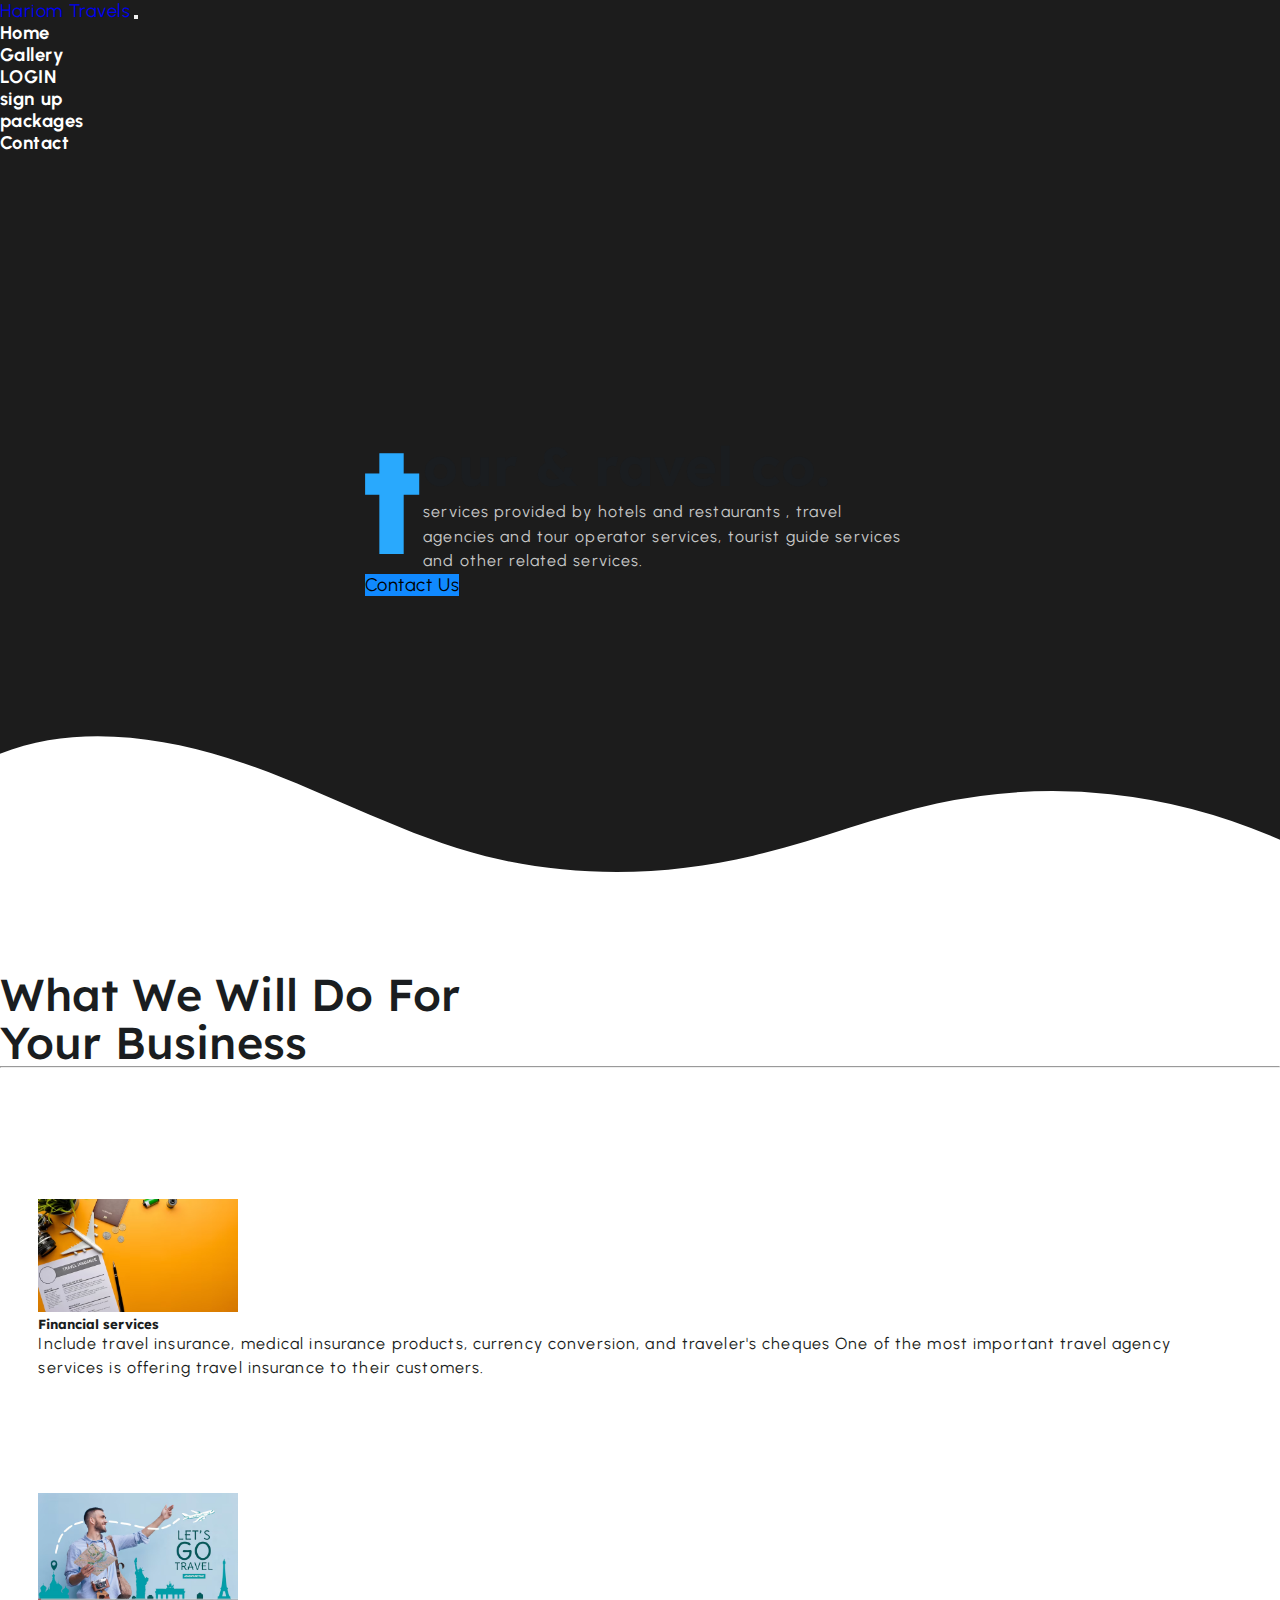
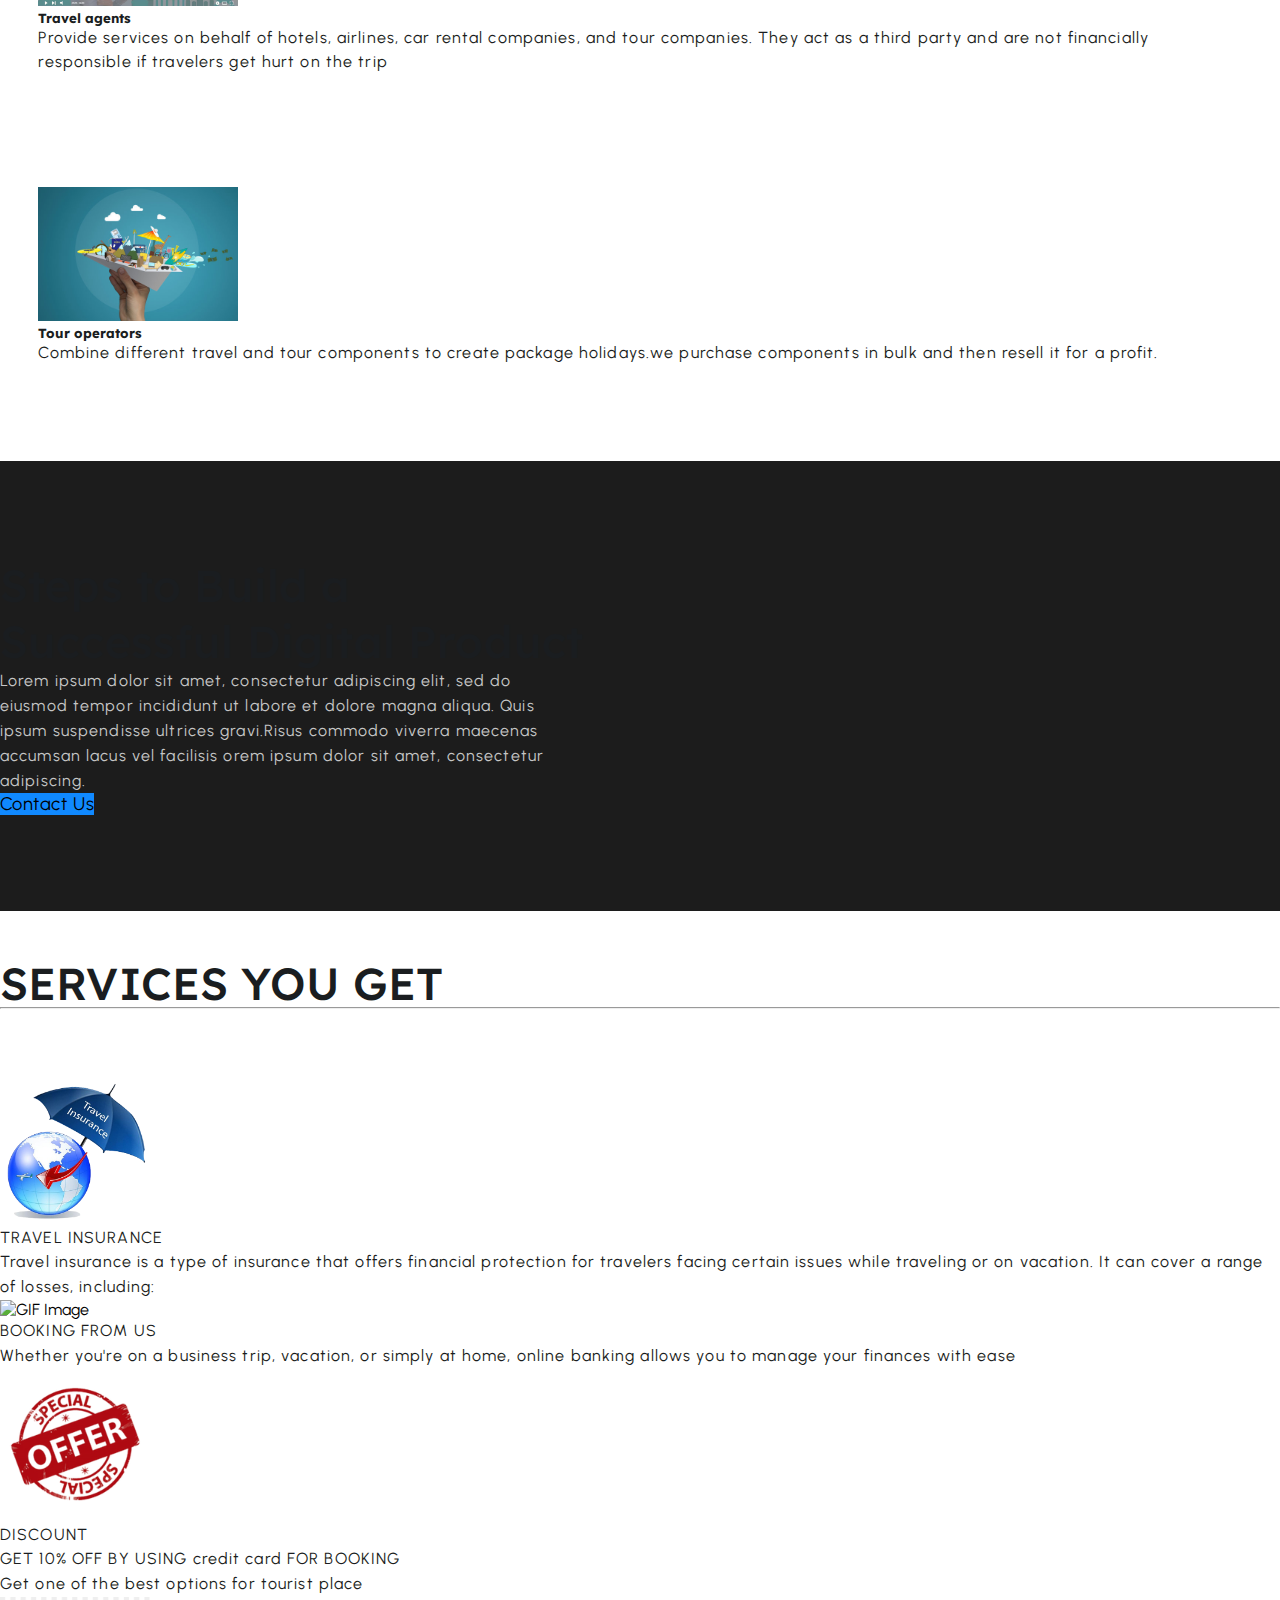
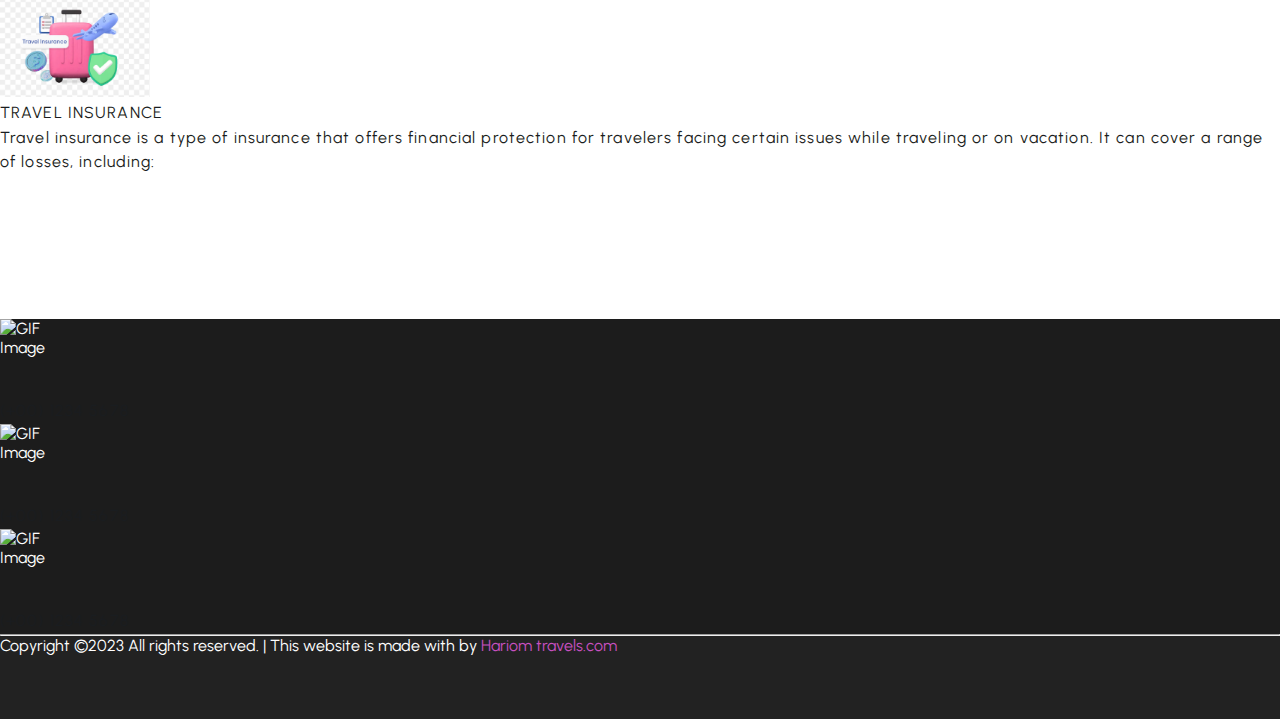
==== index.html @ 0a9f97bb "Add files via upload" ====
<!doctype html>
<html lang="en">
<head>
    <meta charset="UTF-8">
    <meta content="width=device-width, user-scalable=no, initial-scale=1.0, maximum-scale=1.0, minimum-scale=1.0"
          name="viewport">
    <meta content="ie=edge" http-equiv="X-UA-Compatible">

    <link href="https://cdn.jsdelivr.net/npm/bootstrap@5.3.2/dist/css/bootstrap.min.css" rel="stylesheet"
    integrity="sha384-T3c6CoIi6uLrA9TneNEoa7RxnatzjcDSCmG1MXxSR1GAsXEV/Dwwykc2MPK8M2HN" crossorigin="anonymous">

    <link href="style2.css" rel="stylesheet">
    <link crossorigin="anonymous" href="https://cdnjs.cloudflare.com/ajax/libs/font-awesome/6.4.0/css/all.min.css"
          integrity="sha512-iecdLmaskl7CVkqkXNQ/ZH/XLlvWZOJyj7Yy7tcenmpD1ypASozpmT/E0iPtmFIB46ZmdtAc9eNBvH0H/ZpiBw=="
          referrerpolicy="no-referrer" rel="stylesheet"/>

          <title>Hari0m Travels</title>
          <link rel="icon" type="image/x-icon" href="icon.webp">    
          <style>
            #cur-txt{
              color: black;
            }
          </style>
</head>
<body>

<!--   plx download the images, gifs from Pixcap Website here http://bit.ly/3zJ49Q7 -->

<nav class="navbar navbar-expand-lg bg-color py-4 pt-lg-5">
    <div class="container">
        <a class="navbar-brand text-white fw-bold" href="#">Hariom Travels</a>
        <button  type="button" aria-controls="navbarSupportedContent" aria-expanded="false" aria-label="Toggle navigation"
                class="navbar-toggler"
                data-bs-target="#navbarSupportedContent" data-bs-toggle="collapse" type="button">
            <span class="navbar-toggler-icon"></span>
        </button>
        <div class="collapse navbar-collapse" id="navbarSupportedContent">
            <ul class="navbar-nav ms-auto mb-2 mb-lg-0 fill ">
                <li class=" nav-item">
                    <a  class="nav-link"  style="color: black;" href="#">Home</a>
                </li>
                <li class=" nav-item">
                    <a class="nav-link" href="file:///C:/Users/h6354/OneDrive/Desktop/Study/bootstrap/Gallery.html"> Gallery</a>
                </li>
                <li class=" nav-item">
                    <a class="nav-link" href="file:///C:/Users/h6354/OneDrive/Desktop/Study/bootstrap/LOGIN.html.html">LOGIN</a>
                </li>
                <li class=" nav-item">
                    <a class="nav-link text-capitalize  " href="file:///C:/Users/h6354/OneDrive/Desktop/Study/bootstrap/sign-up.html">sign up</a>
                </li>
                <li class=" nav-item">
                    <a class="nav-link text-capitalize" href="file:///C:/Users/h6354/OneDrive/Desktop/Study/bootstrap/package.html">packages</a>
                </li>
                <li class=" nav-item">
                    <a class="nav-link" href="file:///C:/Users/h6354/OneDrive/Desktop/Study/bootstrap/contact-us.html">Contact</a>
                </li>


            </ul>

        </div>
    </div>
</nav>

<!--hero section-->

<section class="bg-main bg-color hero-section">
    <div class="container">
        <div class="row mb-5 ">
            <div class="d-flex flex-column align-items-start justify-content-center col-xl-6 xol-lg-6 col-md-12 col-12 order-1 order-lg-0 text-md-start text-center">
                <h1 class=" text-capitalize fw-bolder text-white">
                 tour & ravel co.
                </h1>
                <p class="mt-3 mb-5  para-width text-light-grey ">
                    services provided by hotels and
                    restaurants , travel agencies and tour operator services, tourist guide services 
                    and other related services.
                </p>

                <div class="text-center w-100 text-md-start">
                    <button class="btn btn-primary px-5 py-2 " data-bs-offset="0,5" data-bs-placement="top"
                            data-bs-title="Get Best Services" data-bs-toggle="tooltip">Contact Us
                    </button>
                </div>

            </div>

            <div class="col-xl-6 xol-lg-6 col-md-12 col-12 order-0 order-lg-1 hero-image--section ">
                <div class="text-md-end text-center mb-5">

                   
                </div>
            </div>

        </div>

    </div>
    <div class="custom-shape-divider-bottom-1684208460">
        <svg data-name="Layer 1" preserveAspectRatio="none" viewBox="0 0 1200 120" xmlns="http://www.w3.org/2000/svg">
            <path class="shape-fill"
                  d="M321.39,56.44c58-10.79,114.16-30.13,172-41.86,82.39-16.72,168.19-17.73,250.45-.39C823.78,31,906.67,72,985.66,92.83c70.05,18.48,146.53,26.09,214.34,3V0H0V27.35A600.21,600.21,0,0,0,321.39,56.44Z"></path>
        </svg>
    </div>
</section>


<!--hero section end -->

<!--service section-->

<section class=" services-section">
    <div class="container text-center common-title fw-bold">
        <h2 class="common-heading">What We Will Do For <br> Your Business</h2>
        <hr class="w-25 mx-auto ">
    </div>

    <div class="container mt-5">
        <div class="row g-5 ">
            <div class="col-xxl-4 col-lg-4 col-12 ">
                <div class=" card-box rounded-2 p-5 text-center">
                    <img alt="GIF Image" class="img-fluid" src="insur.avif" width="200px">

                    <h5 class="my-3 fw-normal ">Financial services</h5>
                    <p class="pe-3 mb-5">
                        Include travel insurance, medical insurance products, currency conversion, and traveler's cheques
                        One of the most important travel agency services is offering travel insurance to their customers.
                    </p>
                    <div class="  d-flex justify-content-center align-items-center ">
                        <a class="icon-span d-flex justify-content-center align-items-center rounded-circle mb-3"
                           href="/service.html">
                            <i class="fa-solid fa-arrow-right"> </i>
                        </a>
                    </div>
                </div>
            </div>

            <div class="col-xxl-4 col-lg-4 col-12  ">
                <div class=" card-box rounded-2 p-5 text-center shadow">
                    <img alt="GIF Image" class="img-fluid" src="agent.avif" width="200px">

                    <h5 class="my-3 fw-normal"> Travel agents</h5>
                    <p class="pe-3 mb-5">
                        Provide services on behalf of hotels, airlines, 
                        car rental companies, and tour companies. They act as a third party and are 
                        not financially responsible if travelers get hurt on the trip
                    </p>
                    <div class="  d-flex justify-content-center align-items-center ">
                        <a class="icon-span d-flex justify-content-center align-items-center rounded-circle mb-3"
                           href="/service.html">
                            <i class="fa-solid fa-arrow-right"> </i>
                        </a>
                    </div>
                </div>
            </div>

            <div class="col-xxl-4 col-lg-4 col-12 ">
                <div class=" card-box rounded-2 p-5 text-center">
                    <img alt="GIF Image" class="img-fluid" src="opratr.jpg" width="200px">
                    <h5 class="my-3 fw-normal "> Tour operators </h5>
                    <p class="pe-3 mb-5">
                        Combine different travel and tour components 
                        to create package holidays.we purchase components in bulk and then resell it for a profit.
                    </p>
                    <div class="  d-flex justify-content-center align-items-center ">
                        <a class="icon-span d-flex justify-content-center align-items-center rounded-circle mb-3"
                           href="/service.html">
                            <i class="fa-solid fa-arrow-right"> </i>
                        </a>
                    </div>
                </div>
            </div>
        </div>
    </div>

</section>

<!--service section-->

<section class="more-info-section bg-color">

    <section class="container ">
        <div class="row">
            <div class="col-xl-6 xol-lg-6 col-md-12 col-12 img-section">
                <figure>
                    <img alt="mobile chat" class="img-fluid" width="100px" src="just-go-travel.gif">
                </figure>
            </div>

            <div class="col-xl-6 xol-lg-6 col-md-12 col-12  d-flex flex-column justify-content-center align-items-start ">

                <h1 class="common-heading text-capitalize fw-bolder text-white">
                    Steps to Build a <br> Successful Digital Product
                </h1>
                <p class="mt-3 mb-5 para-width text-light-grey">
                    Lorem ipsum dolor sit amet, consectetur adipiscing elit, sed do
                    eiusmod tempor incididunt ut labore et dolore magna aliqua.
                    Quis ipsum suspendisse ultrices gravi.Risus commodo viverra maecenas accumsan lacus vel facilisis
                    orem ipsum dolor sit amet, consectetur adipiscing.
                </p>

                <button class="btn btn-primary px-5 py-2">Contact Us</button>
            </div>


        </div>
    </section>
</section>



<section class="common-section business-section" id="online_services">
    <div class="container text-center fw-bold common-title">
        <h2 class="common-heading">SERVICES YOU GET</h2>
        <hr class="w-25 mx-auto ">
    </div>

    <div class="container">
        <div class="row g-5">
            <div class="col-xl-6 col-md-12 ">
                <div class="d-flex  px-3 py-5 shadow ">
                    <img alt="GIF Image" class=" d-md-block d-none  img-fluid mx-3" src="travel-insurance-removebg-preview.png"
                         width="150px">

                    <div class="row ">
                        <p class="mb-3 fw-bolder">TRAVEL INSURANCE</p>
                        <p> Travel insurance is a type of insurance that 
                            offers financial protection for travelers facing certain issues while
                            traveling or on vacation. It can cover a range of losses, including: </p>
                    </div>
                </div>
            </div>
            

            <div class="col-xl-6 col-md-12 ">
                <div class="d-flex  px-3 py-5 shadow ">
                    <img alt="GIF Image" class=" d-md-block d-none  img-fluid mx-3" src="./images/online.gif"
                         width="150px">

                    <div class="row ">
                        <p class="mb-3 fw-bolder">BOOKING FROM US </p>
                        <p>  Whether you're on a business trip, vacation, 
                            or simply at home, online banking allows you to manage your finances with ease </p>
                    </div>
                </div>
            </div>

            <div class="col-xl-6 col-md-12 ">
                <div class="d-flex  px-3 py-5 shadow ">
                    <img alt="GIF Image" class=" d-md-block d-none  img-fluid mx-3" src="sale.png"
                         width="150px">

                    <div class="row ">
                        <p class="mb-3 fw-bolder">DISCOUNT </p>
                        <p>GET 10% OFF  BY USING credit card FOR BOOKING<BR>
                            Get one of the best options for tourist place </p>
                    </div>
                </div>
            </div>

            <div class="col-xl-6 col-md-12 ">
                <div class="d-flex  px-3 py-5 shadow ">
                    <img alt="GIF Image" class=" d-md-block d-none  img-fluid mx-3" src="insurance.png"
                         width="150px">

                    <div class="row ">
                        <p class="mb-3 fw-bolder">TRAVEL INSURANCE</p>
                        <p>Travel insurance is a type of insurance that 
                            offers financial protection for travelers facing certain issues while
                            traveling or on vacation. It can cover a range of losses, including:</p>
                    </div>
                </div>
            </div>
        </div>
    </div>

</section>



<!--footer section-->

<footer class="main-footer-section">
    <div class="contact-details">
        <div class="container px-5">
            <div class="row g-0">
                <div class="col-lg-4 ">
                    <div class="contact-div p-5 d-flex flex-column justify-content-center align-items-center">
                        <div class="icon-div d-flex justify-content-center align-items-center rounded-circle mb-3">
                            <img src="./images/call.gif" alt="GIF Image" class="img-fluid">
                        </div>
                        <p class="text-white">(+00) 1234 5678</p>
                    </div>
                </div>

                <div class="col-lg-4 ">
                    <div class="contact-div p-5 d-flex flex-column justify-content-center align-items-center">
                        <div class="icon-div d-flex justify-content-center align-items-center rounded-circle mb-3">
                            <!--                            <i class="fa-solid fa-phone"></i>-->
                            <img src="./images/email.gif" alt="GIF Image" class="img-fluid">
                        </div>
                        <p class="text-white">(+00) 1234 5678</p>
                    </div>
                </div>

                <div class="col-lg-4 ">
                    <div class="contact-div p-5 d-flex flex-column justify-content-center align-items-center">
                        <div class="icon-div d-flex justify-content-center align-items-center rounded-circle mb-3">
                            <img src="./images/map.gif" alt="GIF Image" class="img-fluid">
                        </div>
                        <p class="text-white">(+00) 1234 5678</p>
                    </div>
                </div>
            </div>
        </div>

       

        <div class="container">
            <hr class="container mx-auto">

            <div class="row">
                <div class="col-lg-8 col-12 ">
                    Copyright ©2023 All rights reserved. | This website is made with by  <span class="bg-theme">Hariom travels.com</span>

                </div>
                <div class="col-md-4 col-12  ">
                    <div class="d-flex justify-content-center justify-content-lg-end gap-5 mt-lg-0 mt-3">
                        <a href="https://www.instagram.com/hari0m.k.s23/" target="_blank">
                            <div class="icon-span d-flex justify-content-center align-items-center rounded-circle mb-3">
                                <i class="fa-brands fa-instagram"></i>
                            </div>
                        </a>
                        <div class="icon-span d-flex justify-content-center align-items-center rounded-circle mb-3">
                            <i class="fa-brands fa-whatsapp"></i>
                        </div>
                        <div class="icon-span d-flex justify-content-center align-items-center rounded-circle mb-3">
<!--                            <i class="fa-brands fa-whatsapp"></i>-->
                            <i class="fa-brands fa-twitter"></i>
                        </div>
                    </div>
                </div>
            </div>
        </div>
    </div>
</footer>

<!--footer sectoin ends -->
 <script src="https://cdn.jsdelivr.net/npm/bootstrap@5.3.2/dist/js/bootstrap.bundle.min.js"
    integrity="sha384-C6RzsynM9kWDrMNeT87bh95OGNyZPhcTNXj1NW7RuBCsyN/o0jlpcV8Qyq46cDfL"
    crossorigin="anonymous"></script>
  <script>

    const tooltipTriggerList = document.querySelectorAll('[data-bs-toggle="tooltip"]')
    const tooltipList = [...tooltipTriggerList].map(tooltipTriggerEl => new bootstrap.Tooltip(tooltipTriggerEl))
  </script>
</body>
</html>
---- style2.css ----
@import url('https://fonts.googleapis.com/css2?family=Josefin+Sans:wght@400;600;700&family=Lexend+Deca:wght@100;200;300;400;500;600;700&family=Montserrat:wght@400;700&family=Mulish:wght@300&family=Poppins:wght@300;400;600&family=Urbanist:wght@300;400;600;700;800;900&display=swap');


*{
    margin: 0;
    padding: 0;
    box-sizing: border-box;

    font-family: "Urbanist", sans-serif;
}

:root{
    --bs-dark-color: #1a1d20;
    --bs-dark-primary:#1c1c1c;
    --bs-main-color:#fff;
    --bs-primary-color:#c6c6c6;
    --secondary-color: #29a9fd;
    --bs-supporting-color: #C850C0;
}

h1, h2,h3,h4,h5{
    font-family: 'Lexend Deca', sans-serif;
    color: var( --bs-dark-color);
}

h1{
    font-size: 3.8rem;
}

h2{
    line-height: 3rem;
    font-weight: 600;
    font-size: 3.4rem;
}

p{
    margin: 0;
    font-weight: 400;
    font-size: 1rem;
    color: var( --bs-dark-color);
    letter-spacing: 0.07rem;
    line-height: 1.55rem;
    font-synthesis: none;
    text-rendering: optimizeLegibility;
}

a{
    text-decoration: none;
}

.bg-main{
    height: 80vh;
    position: relative;
}

.bg-color{
    background-color: var(--bs-dark-primary);
}

.bg-theme{

    color: var( --bs-supporting-color);
    background-image: none!important;
}

.fa-star{
    color: var( --bs-supporting-color);
}

.nav-link{
    color: var(--bs-main-color)!important;
    font-weight: bold;
}

.nav-link:hover{
    color: var(--secondary-color) !important;
}

/*hero section style */

.hero-section .container{
    display:grid;
    place-items: center;
    height: inherit;
}
.hero-section h1{
    font-size: 3.4rem;
}

.hero-section h1:first-letter{
    /*font-size: 10rem;*/
    initial-letter: 2 ;
    padding-right: .2rem;
    color: var(--secondary-color);
}

.hero-video--section{
    width: 30rem;
    border-radius: 2rem;
}

@media screen and (max-width: 1400px) {

    .hero-video--section{
        width: 25rem;
        border-radius: 1rem;
    }
}


@media screen and (max-width: 1200px) {

    .hero-section{
        height: 80vh;
    }

    .hero-video--section{
        width: 20rem;
        border-radius: 1rem;
    }
}



@media screen and (max-width: 998px) {

    h1{
        font-size: 2.4rem;
    }

    section .common-heading{
        font-size: 2rem;
    }

    section  .para-width{
        width:  auto;
    }

    .hero-section{
        height: 100vh;
    }

    .navbar-toggler{
        border-color: var( --bs-main-color);
    }

    .navbar-toggler-icon{
        background-color: var( --bs-main-color);
    }

}

/*shape divider start */

.custom-shape-divider-bottom-1684208460 {
    position: absolute;
    bottom: 0;
    left: 0;
    width: 100%;
    overflow: hidden;
    line-height: 0;
    transform: rotate(180deg);
}

.custom-shape-divider-bottom-1684208460 svg {
    position: relative;
    display: block;
    width: calc(100% + 1.3px);
    height: 150px;
}

.custom-shape-divider-bottom-1684208460 .shape-fill {
    fill: var( --bs-main-color);
}

/*shape dividers end */

.common-section{
    padding: 0 0 9rem 0;
}

.more-info-section{
    background-image: linear-gradient(rgba(22,22,22,0.9), rgba(22,22,22,0.9)), url("https://images.pexels.com/photos/316093/pexels-photo-316093.jpeg?auto=compress&cs=tinysrgb&w=1260&h=750&dpr=1");
    background-size: cover;
    background-position: center;
    background-repeat: no-repeat;
    background-attachment: fixed;
    padding: 6rem 0;
    overflow: hidden;
}

.more-info-section .img-section{
    position: relative;
}

.more-info-section img{
    position: absolute;
    top: -10%;
    left: 0;
    max-width: 100%;
    width: 70%;
    /*transform: scaleX(-1);*/
}


@media screen and (max-width: 1200px) {
    .more-info-section img{
        position: absolute;
        bottom: 10%;
        /*right: 10%;*/
        /*top: 50%;*/
        top: 0;
        left: 55%;
        max-width: 100%;
        width: 50%;
        transform: scaleX(1);
    }


    .para-width{
        width: 90%
    }

}

@media screen and (max-width: 768px) {
    .more-info-section img{
        display: none;
    }
}




.services-section{
    padding: 6rem 0 3rem 0!important;
}

.business-section{
    padding-top: 3rem;
}

.btn-primary{
    background: #1089ff;
    border: none;
    outline: none;
}

.para-width{
    width: 55ch;
}

.text-grey{
    color:#00000080;
}

.text-light-grey{
    color:var(--bs-primary-color);
}

.card-title{
    font-weight: 500;
    letter-spacing: .05rem;
}

.common-heading{
    font-size: 2.8rem;
    font-weight: 500;
    letter-spacing: 0.01rem!important;
}

.common-title {
    margin-bottom: 4.2rem;
}

.card-box:hover{
    box-shadow: rgba(149, 157, 165, 0.2) 0 8px 24px;
}

.services-section .card-box{
    padding: 4rem  2.4rem 3rem!important;
    border-radius: .5rem!important;
}

button, a{
    font-size: 1.15rem!important;
    letter-spacing: 0.03rem;
    word-spacing: .1rem;
}

.btn-dark{
    background-color: #1a1d20;
    color: var( --bs-main-color);
}

/*carousal section */
.carousel-inner .card{
    background-color: #262631;
    color: var( --bs-main-color);
    transition: all .2s linear;
}

.carousel-inner .card p{
    color: var( --bs-main-color);
}

.carousel-inner .card:hover{
    background: var( --bs-main-color);
    color: var( --bs-dark-color);
}

.carousel-inner .card:hover p{
    color: var( --bs-dark-color);
}


@media screen and (max-width: 998px) {
    .carousel .carousel-indicators {
        bottom: -8%;
    }
}

/*carousal section end */


/*blog section */

.blog-section{
    padding-bottom: 3rem;
}

/*blog section ends */

/*contact section */

.contact-section{
    position: relative;
}

.contact-section .common-title{
    padding-top: 10rem;
}

.contact-section .form-section{
    width: 50%;
}

.custom-shape-divider-top-1684211116 {
    position: absolute;
    top: 0;
    left: 0;
    width: 100%;
    overflow: hidden;
    line-height: 0;
}

.custom-shape-divider-top-1684211116 svg {
    position: relative;
    display: block;
    width: calc(100% + 1.3px);
    height: 150px;
}

.custom-shape-divider-top-1684211116 .shape-fill {
    fill: var( --bs-main-color);
}




@media screen and (max-width: 998px) {
    .contact-section .common-title{
       padding-top: 10rem;
    }

    .contact-section  .form-section{
        width: 100%;
    }
}

/*contact section end */

/*footer styling */
.main-footer-section{
 padding: 0 0 4rem 0;
    background-color: #222;
    color: var( --bs-main-color);
}

.contact-div{
    background-color:  var(--bs-dark-primary);
}

.icon-div{
    width: 5rem;
    height: 5rem;
    /*background: #1089ff;*/
}

.icon-  {
    width: 2.5rem;
    height: 2.5rem;
    background-color: #1089ff;
    color: var( --bs-main-color);
}

.icon-span .fa-brands, .fab{
    color:white;
}

.carousel-indicators{
    bottom: -20%;
}

.carousel-indicators [data-bs-target]{
    margin-top: 2rem;
    width: .7rem;
    height: .7rem;
    background-color: #1089ff;
}
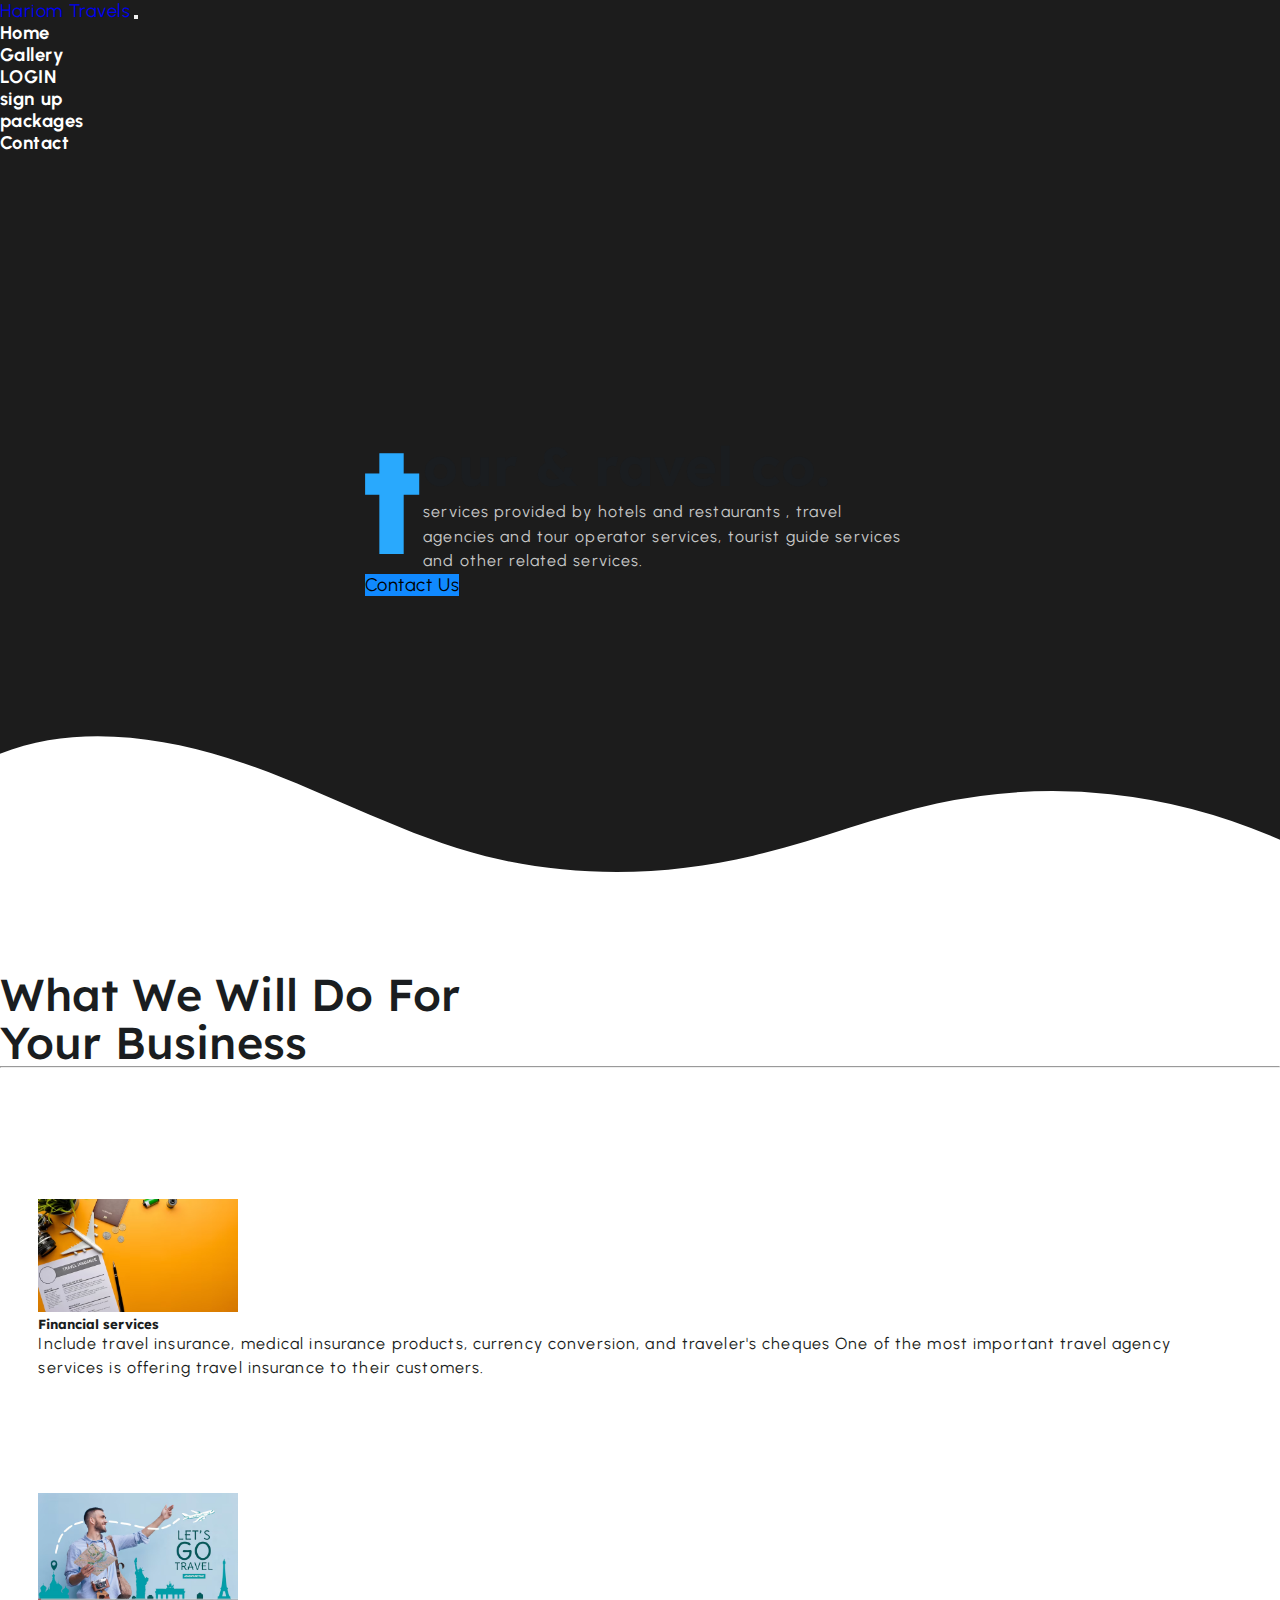
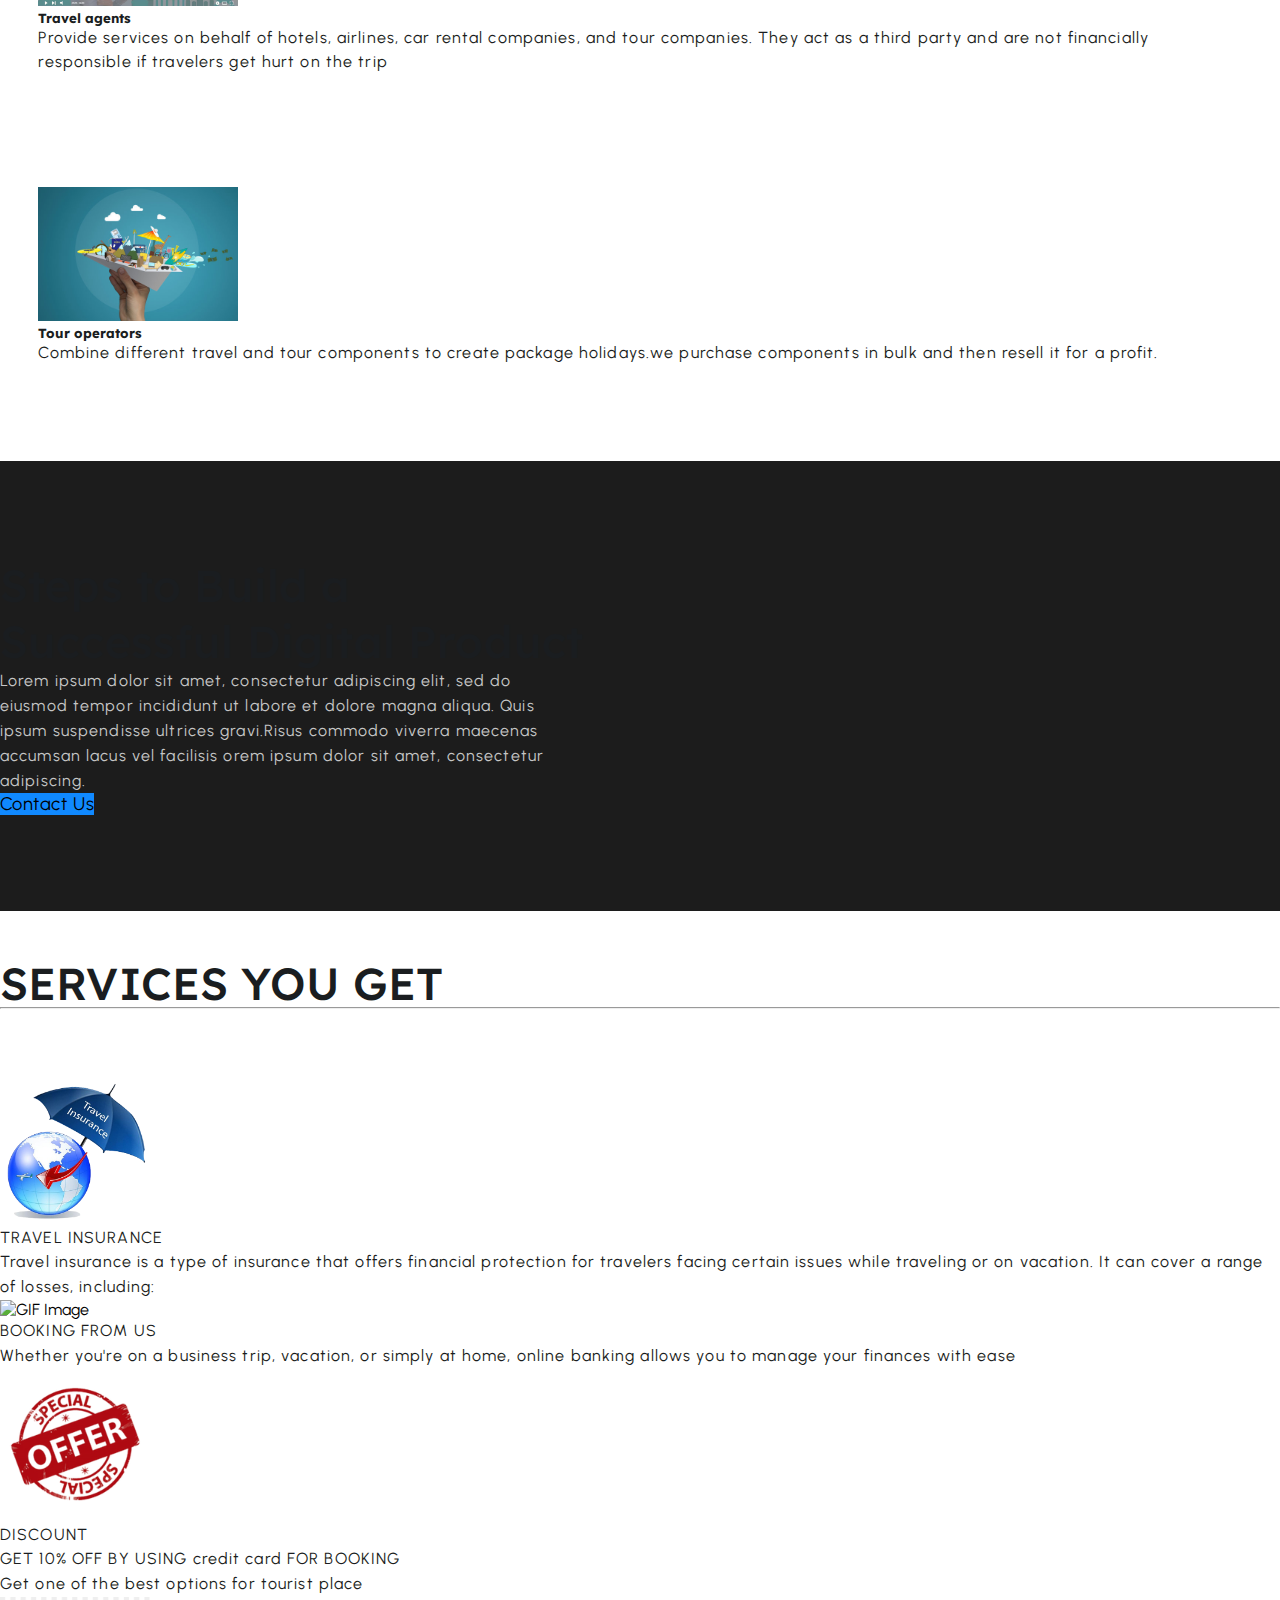
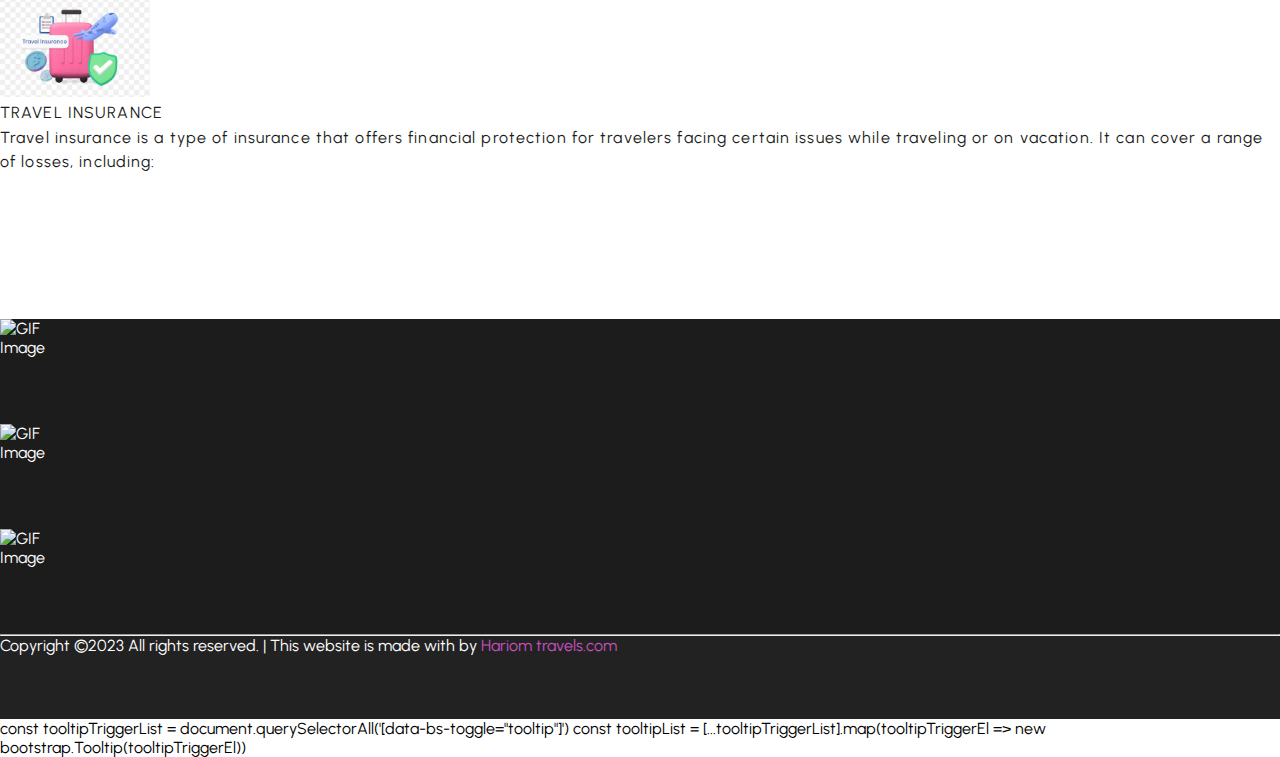
==== commit 59a158f2: "index.html" ====
--- a/index.html
+++ b/index.html
@@ -345,13 +345,11 @@
 </footer>
 
 <!--footer sectoin ends -->
- <script src="https://cdn.jsdelivr.net/npm/bootstrap@5.3.2/dist/js/bootstrap.bundle.min.js"
-    integrity="sha384-C6RzsynM9kWDrMNeT87bh95OGNyZPhcTNXj1NW7RuBCsyN/o0jlpcV8Qyq46cDfL"
-    crossorigin="anonymous"></script>
-  <script>
+<script src="https://cdn.jsdelivr.net/npm/@popperjs/core@2.11.8/dist/umd/popper.min.js" integrity="sha384-I7E8VVD/ismYTF4hNIPjVp/Zjvgyol6VFvRkX/vR+Vc4jQkC+hVqc2pM8ODewa9r" crossorigin="anonymous"></script>
+<script src="https://cdn.jsdelivr.net/npm/bootstrap@5.3.3/dist/js/bootstrap.min.js" integrity="sha384-0pUGZvbkm6XF6gxjEnlmuGrJXVbNuzT9qBBavbLwCsOGabYfZo0T0to5eqruptLy" crossorigin="anonymous"></script>
 
     const tooltipTriggerList = document.querySelectorAll('[data-bs-toggle="tooltip"]')
     const tooltipList = [...tooltipTriggerList].map(tooltipTriggerEl => new bootstrap.Tooltip(tooltipTriggerEl))
   </script>
 </body>
-</html>+</html>
